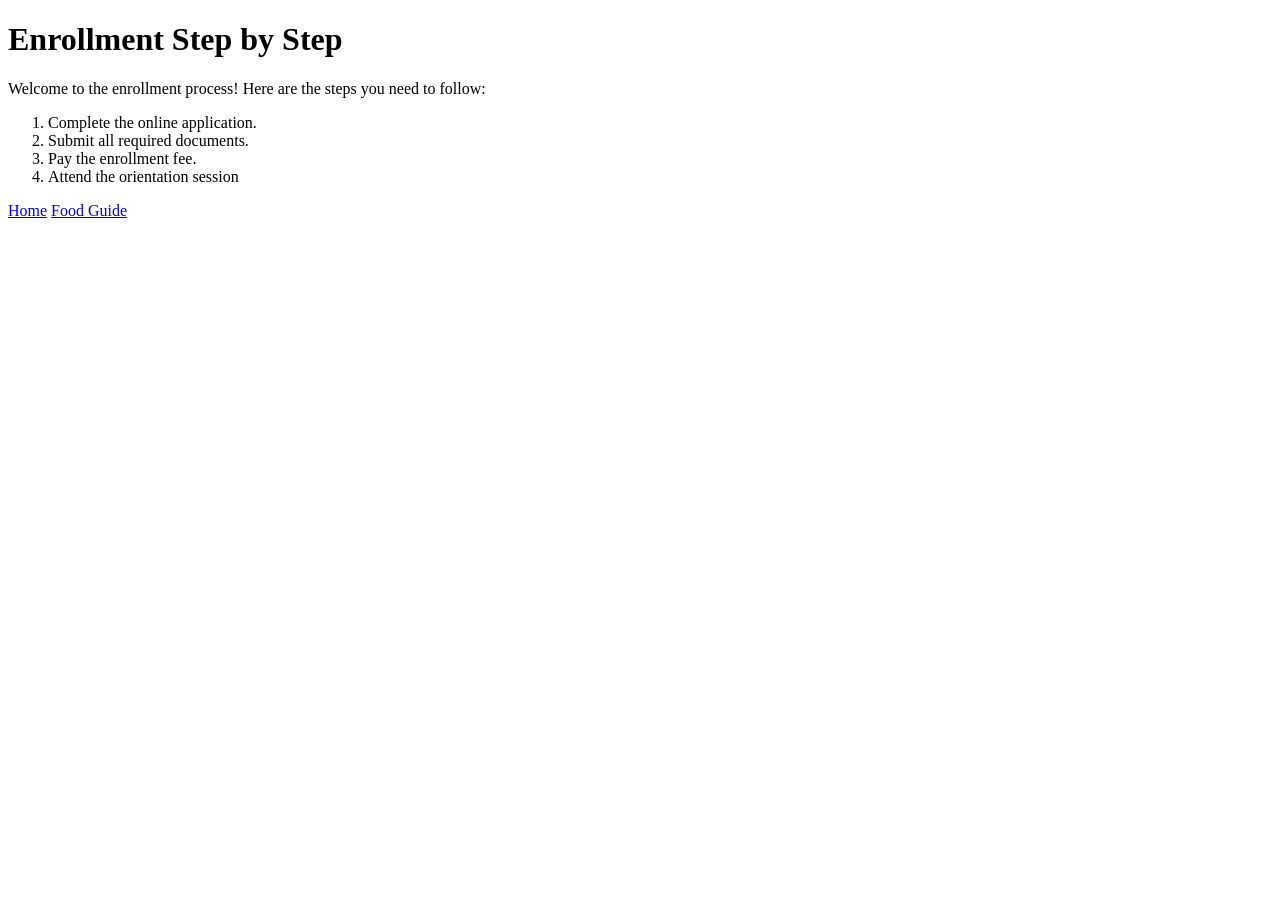
==== guides/enrollment.html @ a7cfab7b "Initial commit" ====
<!doctype html>
<html lang="en">
  <head>
    <meta charset="UTF-8" />
    <meta name="viewport" content="width=device-width, initial-scale=1.0" />
    <title>Enrollment Guide</title>
  </head>
  <body>
    <h1>Enrollment Step by Step</h1>
    <p>
      Welcome to the enrollment process! Here are the steps you need to follow:
    </p>
    <ol>
      <li>Complete the online application.</li>
      <li>Submit all required documents.</li>
      <li>Pay the enrollment fee.</li>
      <li>Attend the orientation session</li>
    </ol>

    <!-- back home: up one folder -->
    <a href="../index.html">Home</a>

    <!-- back to food: same folder -->
    <a href="food.html">Food Guide</a>
  </body>
</html>
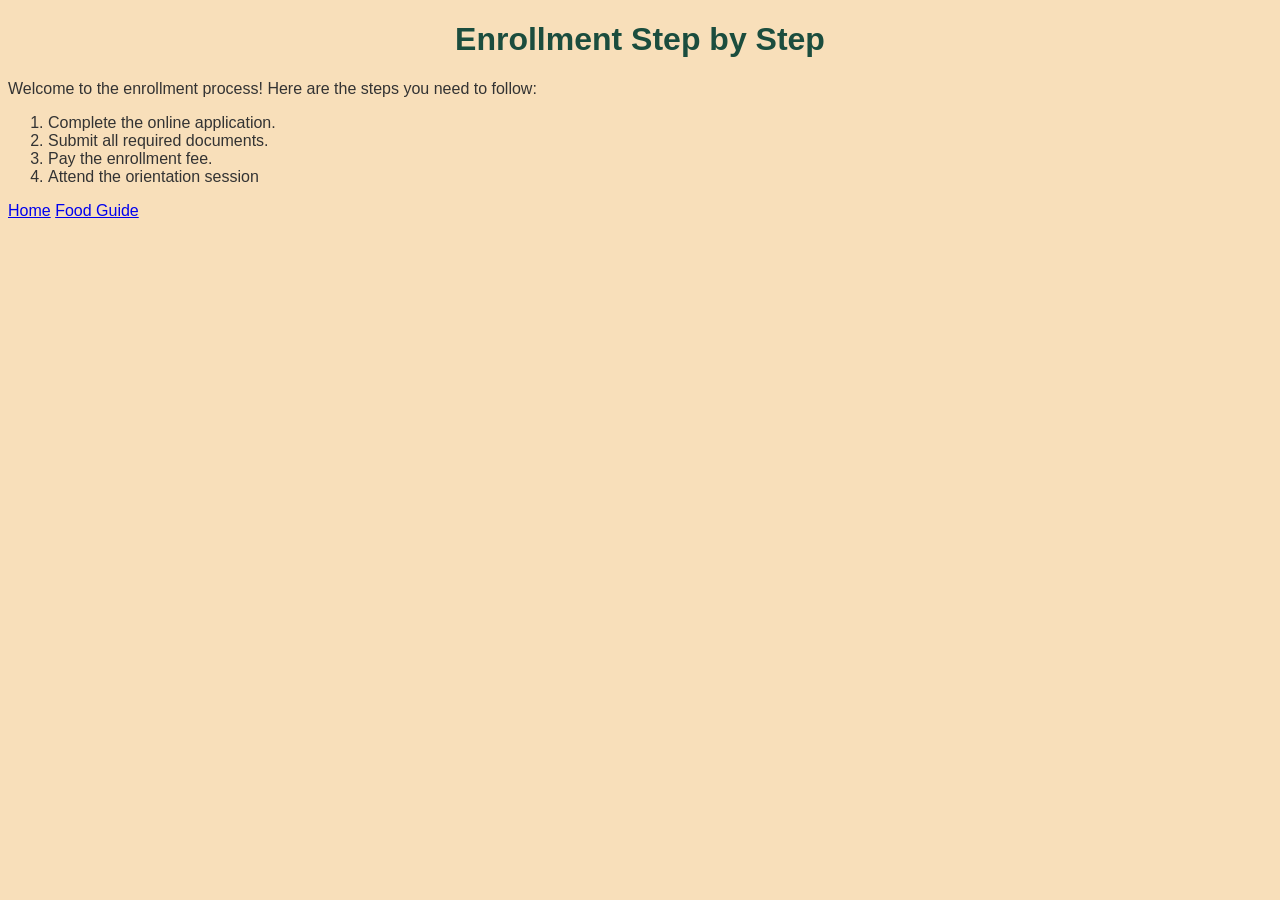
==== commit ee74a21c: "Css" ====
--- a/guides/enrollment.html
+++ b/guides/enrollment.html
@@ -4,6 +4,7 @@
     <meta charset="UTF-8" />
     <meta name="viewport" content="width=device-width, initial-scale=1.0" />
     <title>Enrollment Guide</title>
+    <link rel="stylesheet" href="../styles.css" />
   </head>
   <body>
     <h1>Enrollment Step by Step</h1>
--- a/styles.css
+++ b/styles.css
@@ -0,0 +1,28 @@
+body {
+    font-family: Arial, sans-serif;
+    color: #333333;
+    background-color: #f8dfba;
+}
+
+h1, h2 {
+    color: #1b4d3e;
+}
+
+h1 {
+    text-align: center;
+}
+
+.intro {
+    font-size: 1.2em;
+    text-align: center;
+    margin: 20px 0;
+}
+
+.tip {
+    font-style: italic;
+    color: #b75b05
+}
+
+img {
+    border: 4px solid #1b4d3e;
+}
